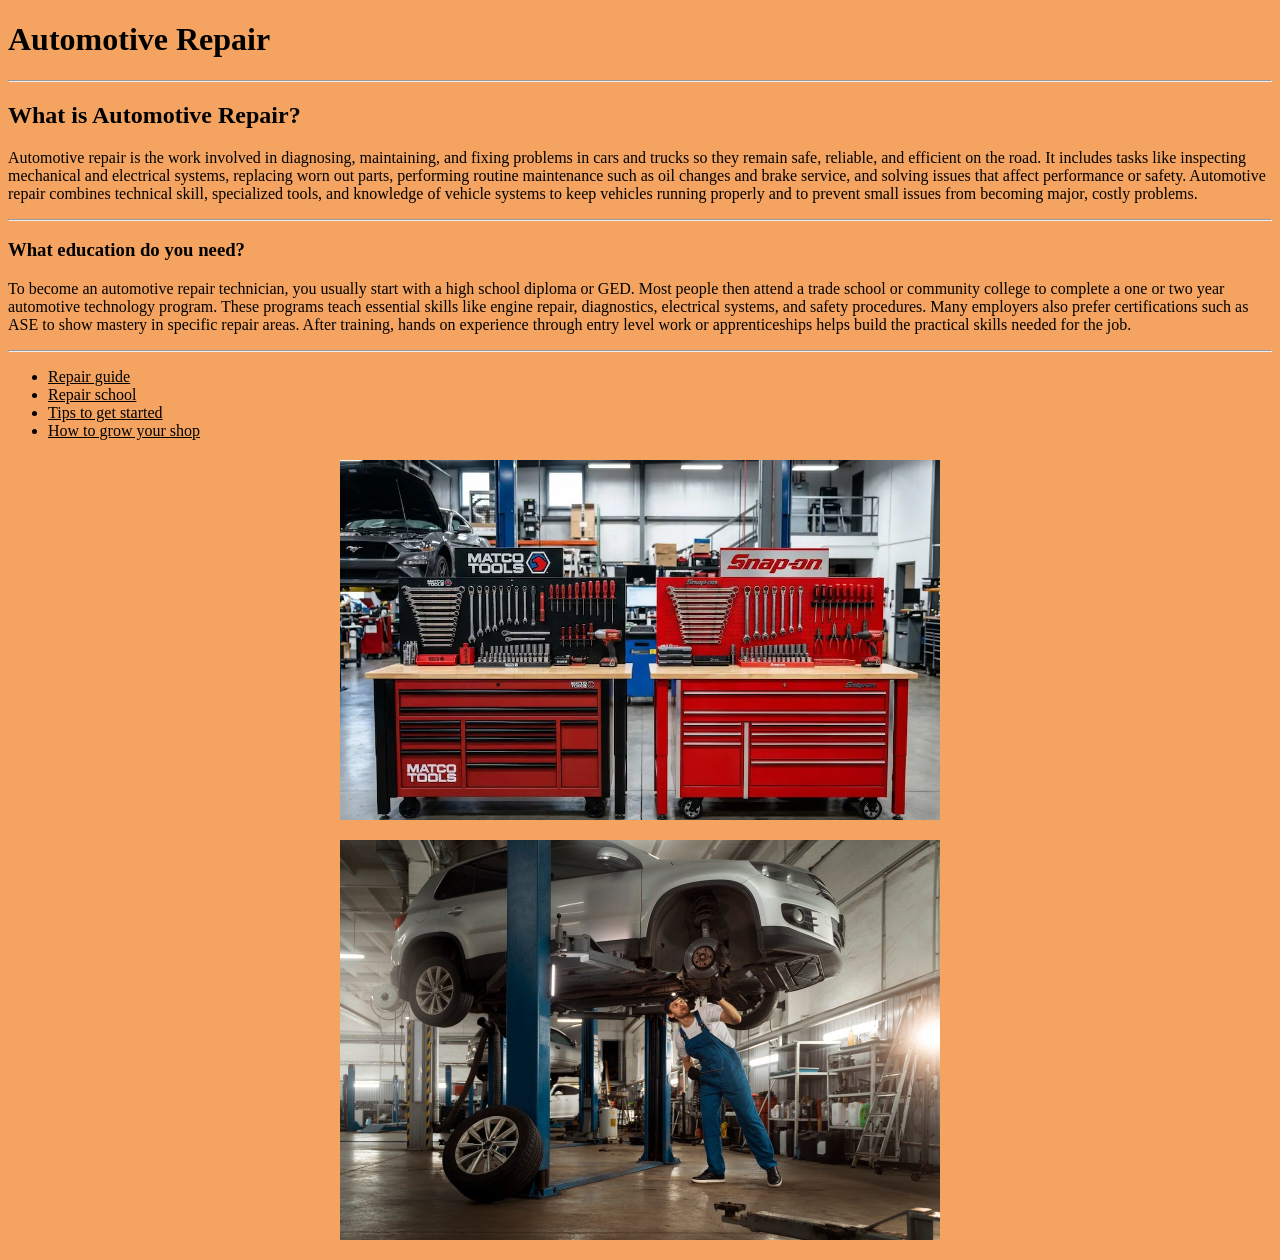
==== intro_html/index.html @ 68794451 "update" ====
<!DOCTYPE html>
<html>
   <head>
        <meta charset="utf-8">
        <title>Automotive Repair</title>
        <style>
            body{           
                background-color: sandybrown;
             }
             a {
                color: black;
             }
             img {
                 display:block;
                 margin: 20px auto;
                 width: 600px;
             }
        </style>
   </head> 
   <body>
        <h1>Automotive Repair</h1>
        <hr>
        <h2>What is Automotive Repair?</h2>
        <p>Automotive repair is the work involved in diagnosing, maintaining, and fixing problems in cars and trucks so they remain safe, reliable, and efficient on the road. It includes tasks like inspecting mechanical and electrical systems, replacing worn out parts, performing routine maintenance such as oil changes and brake service, and solving issues that affect performance or safety. Automotive repair combines technical skill, specialized tools, and knowledge of vehicle systems to keep vehicles running properly and to prevent small issues from becoming major, costly problems.</p>
        
        <hr>

        <h3>What education do you need?</h3>

        <p>To become an automotive repair technician, you usually start with a high school diploma or GED. Most people then attend a trade school or community college to complete a one or two year automotive technology program. These programs teach essential skills like engine repair, diagnostics, electrical systems, and safety procedures. Many employers also prefer certifications such as ASE to show mastery in specific repair areas. After training, hands on experience through entry level work or apprenticeships helps build the practical skills needed for the job.</p>
        
        <hr>

        <ul>
            <li><a href="https://thedailyautomotive.com/how-to-get-into-automotive-repair-your-diy-guide/" target="_blank">Repair guide</a></li>
            <li><a href="https://www.lincolnedu-usa.com/nashville-tn/?utm_source=bing&utm_medium=cpc&utm_campaign=&utm_adgroup=&utm_term=automotive%20mechanic%20education&click=sem&infinity=ict2~net~gaw~ar~~kw~automotive%20mechanic%20education~mt~e~cmp~~ag~&cq_cmp=376664668infinity=ict2~net~gaw~cmp~~ag~~ar~~kw~automotive%20mechanic%20education~mt~e&msclkid=434e46dafb6711d8c6522c0c2dcae188&utm_source=bing&utm_medium=cpc&utm_campaign=NonBrand%2BOH%2BNashville%2BTN%2BENG%2BSPART%2BEXACT&utm_term=automotive%20mechanic%20education&utm_content=Automotive%20Edu%2BEXACT" target="_blank">Repair school</a></li>
            <li><a href="https://tradecareerpath.com/trades/auto-mechanic/" target="_blank">Tips to get started</a></li>
            <li><a href="https://autoleap.com/blog/how-to-run-a-successful-automotive-repair-shop/" target="_blank">How to grow your shop</a></li>
        </ul>
        <img src="Tool box.webp" alt="Tool box">
        <img src="Repair .jpg" alt="Repair">
   </body>
</html>
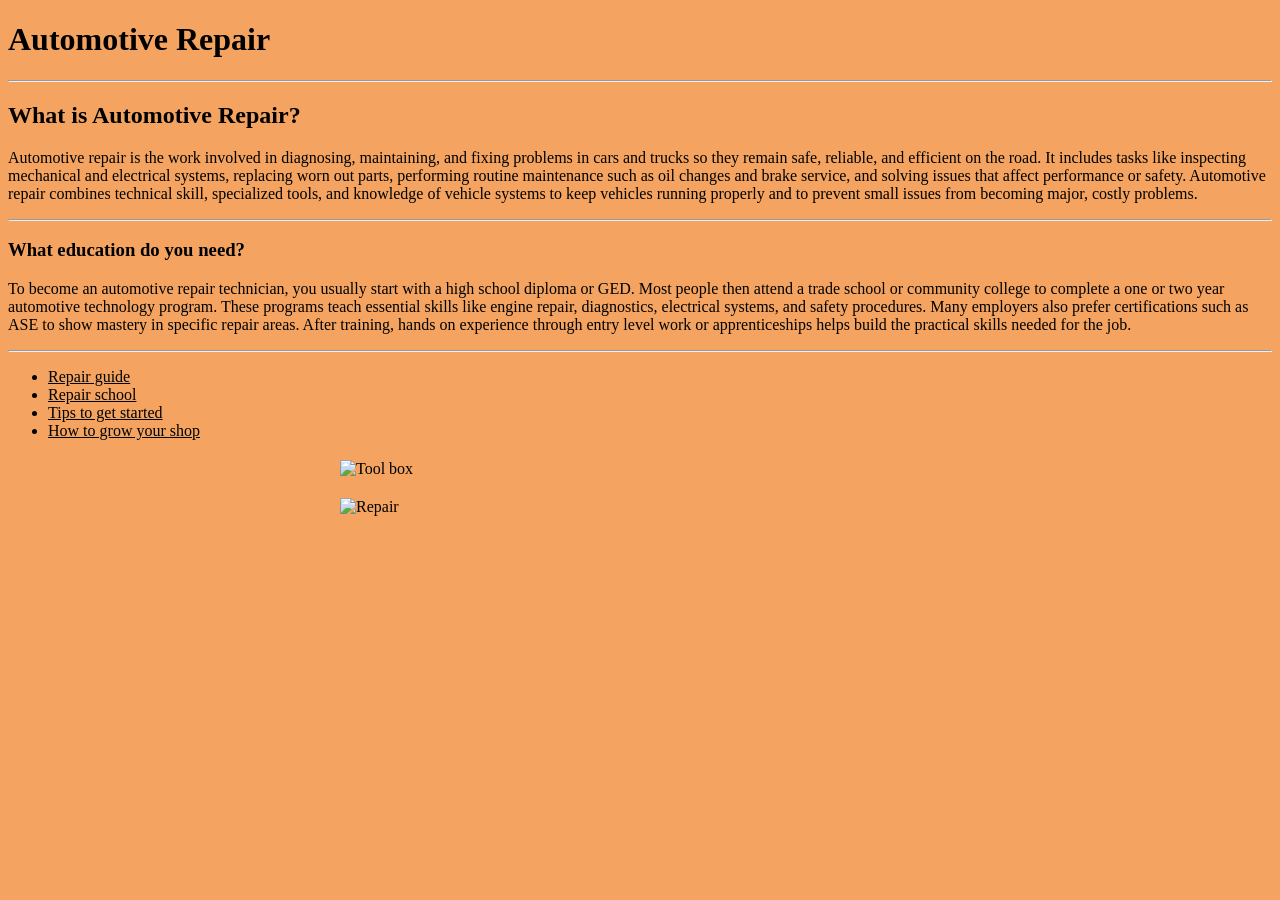
==== commit 9cdb8346: "Update index.html" ====
--- a/intro_html/index.html
+++ b/intro_html/index.html
@@ -37,7 +37,7 @@
             <li><a href="https://tradecareerpath.com/trades/auto-mechanic/" target="_blank">Tips to get started</a></li>
             <li><a href="https://autoleap.com/blog/how-to-run-a-successful-automotive-repair-shop/" target="_blank">How to grow your shop</a></li>
         </ul>
-        <img src="Tool box.webp" alt="Tool box">
-        <img src="Repair .jpg" alt="Repair">
+        <img src="Toolbox.webp" alt="Tool box">
+        <img src="Repair.jpg" alt="Repair">
    </body>
 </html>
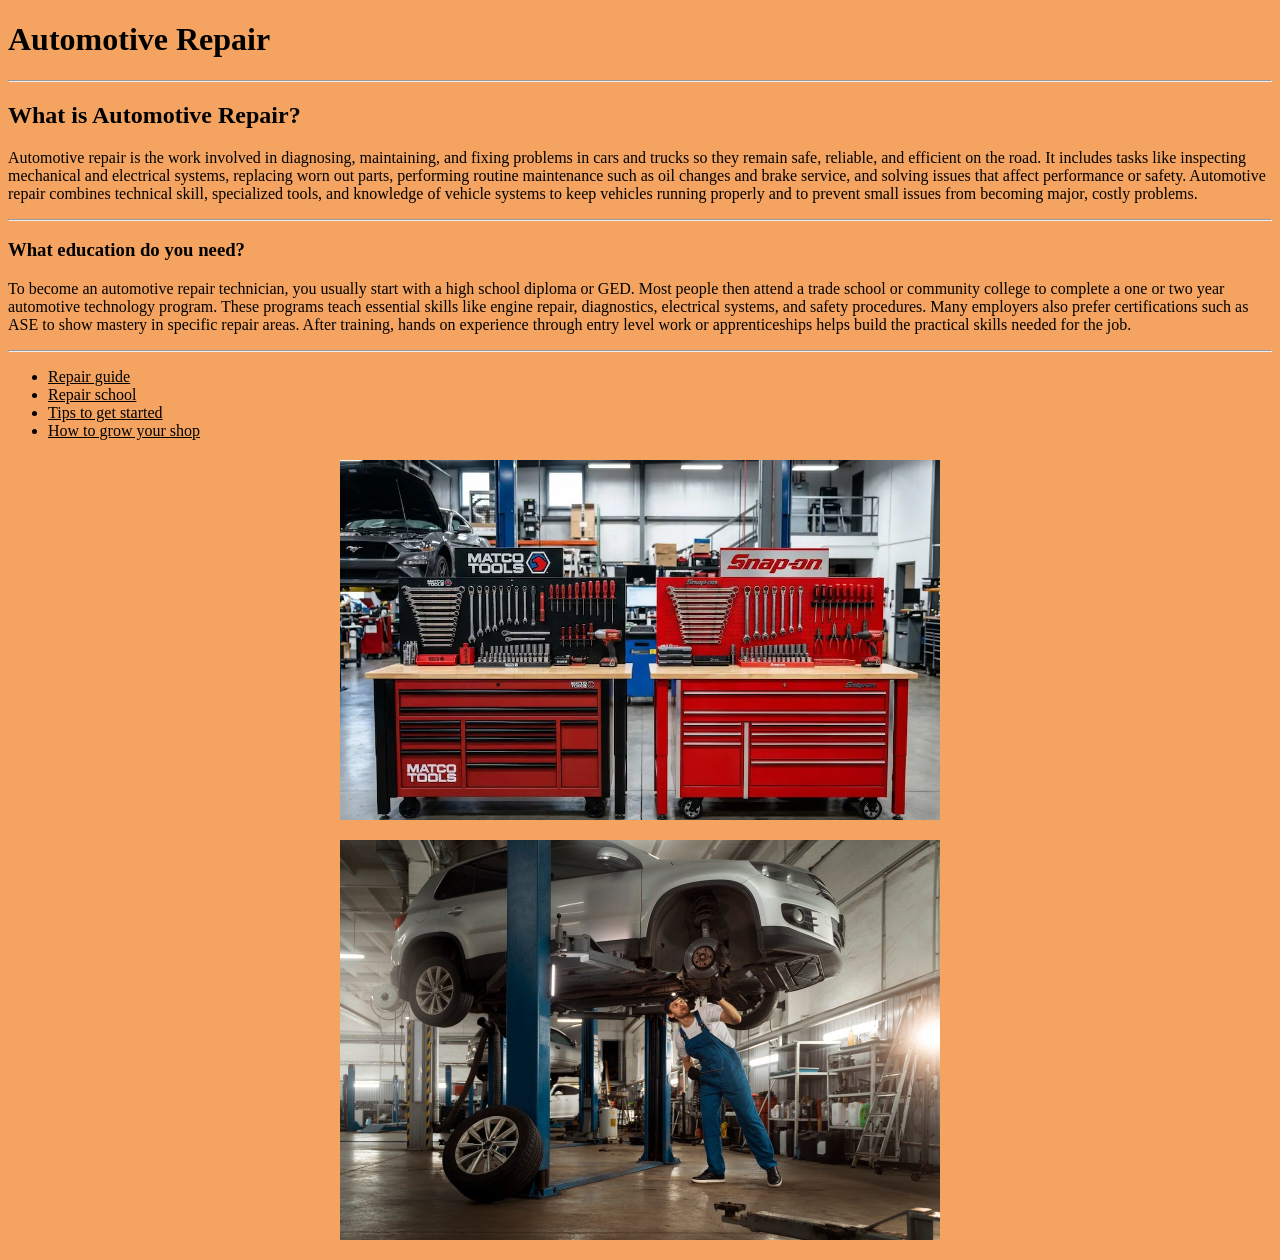
==== commit 9a159304: "update" ====
--- a/intro_html/index.html
+++ b/intro_html/index.html
@@ -37,7 +37,7 @@
             <li><a href="https://tradecareerpath.com/trades/auto-mechanic/" target="_blank">Tips to get started</a></li>
             <li><a href="https://autoleap.com/blog/how-to-run-a-successful-automotive-repair-shop/" target="_blank">How to grow your shop</a></li>
         </ul>
-        <img src="Toolbox.webp" alt="Tool box">
+        <img src="Toolbox.webp" alt="Toolbox">
         <img src="Repair.jpg" alt="Repair">
    </body>
 </html>
